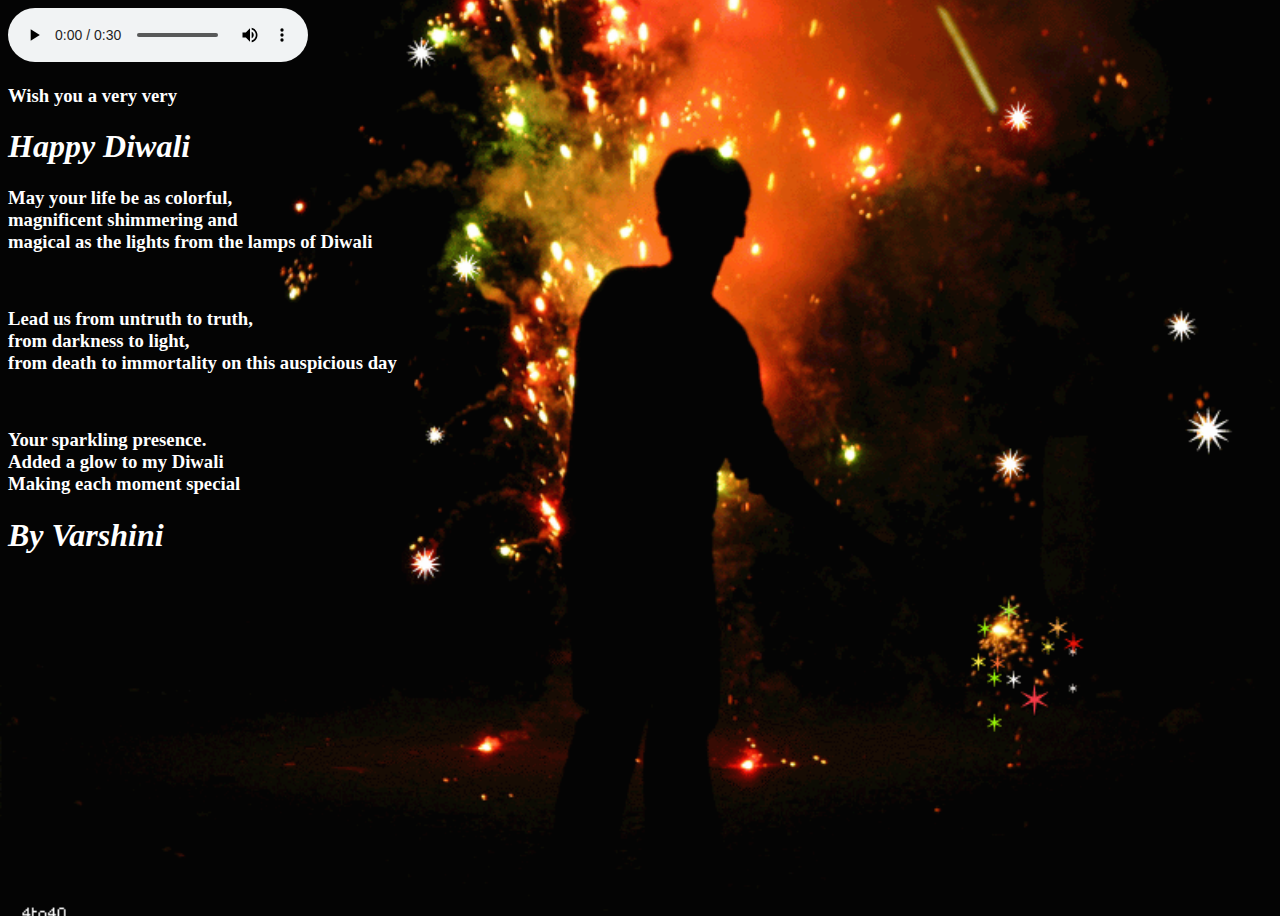
==== thanks.html @ 520eb746 "Commit Message" ====
<!DOCTYPE html>
<html lang="en">
    <head>
        <meta charset="UTF-8">
        <meta http-equiv="X-UA-compatible" content="IE=edge">
        <meta name="viewport" content="width=device-width initial-scale=1.0">
        <title>dora</title>
        <link rel="stylesheet" href="thanks.css">
    </head>
    <body>
        <audio controls autoplay loop id="audio">
            <source src="audio.mpeg">
        </audio>
        <h3>Wish you a very very</h3>
        <h1><i><b>Happy Diwali</b></i></h1>
        <h3>May your life be as colorful,<br>magnificent shimmering and<br> magical as the lights from the lamps of Diwali</h3><br>
        <h3>Lead us from untruth to truth,<br> from darkness to light, <br>from death to immortality on this auspicious day</h3><br>
        <h3>Your sparkling presence.<br> Added a glow to my Diwali <br>Making each moment special</h3>
        <h1><i><b>By Varshini</b></i></h1>
    </body>
---- thanks.css ----
body{
    background-image: url(diwali\ greetings\ 2\ \(6\).gif);
    min-height: 100vh;
    z-index: -10;
    background-position: center;
    background-repeat: no-repeat;
    background-size: cover;
    color: white;
}
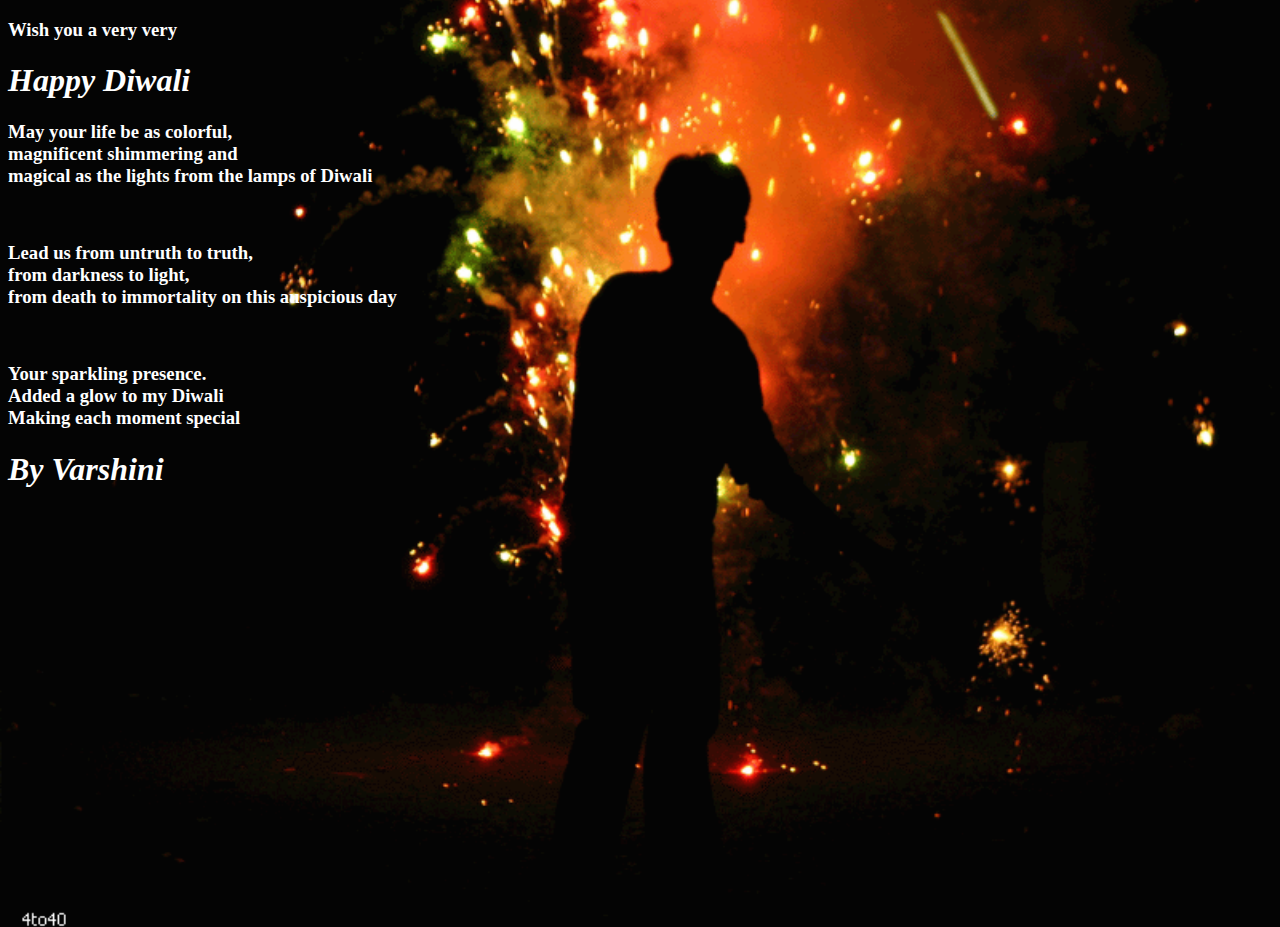
==== commit 5301b2d7: "Update thanks.html" ====
--- a/thanks.html
+++ b/thanks.html
@@ -8,7 +8,7 @@
         <link rel="stylesheet" href="thanks.css">
     </head>
     <body>
-        <audio controls autoplay loop id="audio">
+        <audio autoplay loop id="audio">
             <source src="audio.mpeg">
         </audio>
         <h3>Wish you a very very</h3>
@@ -17,4 +17,4 @@
         <h3>Lead us from untruth to truth,<br> from darkness to light, <br>from death to immortality on this auspicious day</h3><br>
         <h3>Your sparkling presence.<br> Added a glow to my Diwali <br>Making each moment special</h3>
         <h1><i><b>By Varshini</b></i></h1>
-    </body>+    </body>
